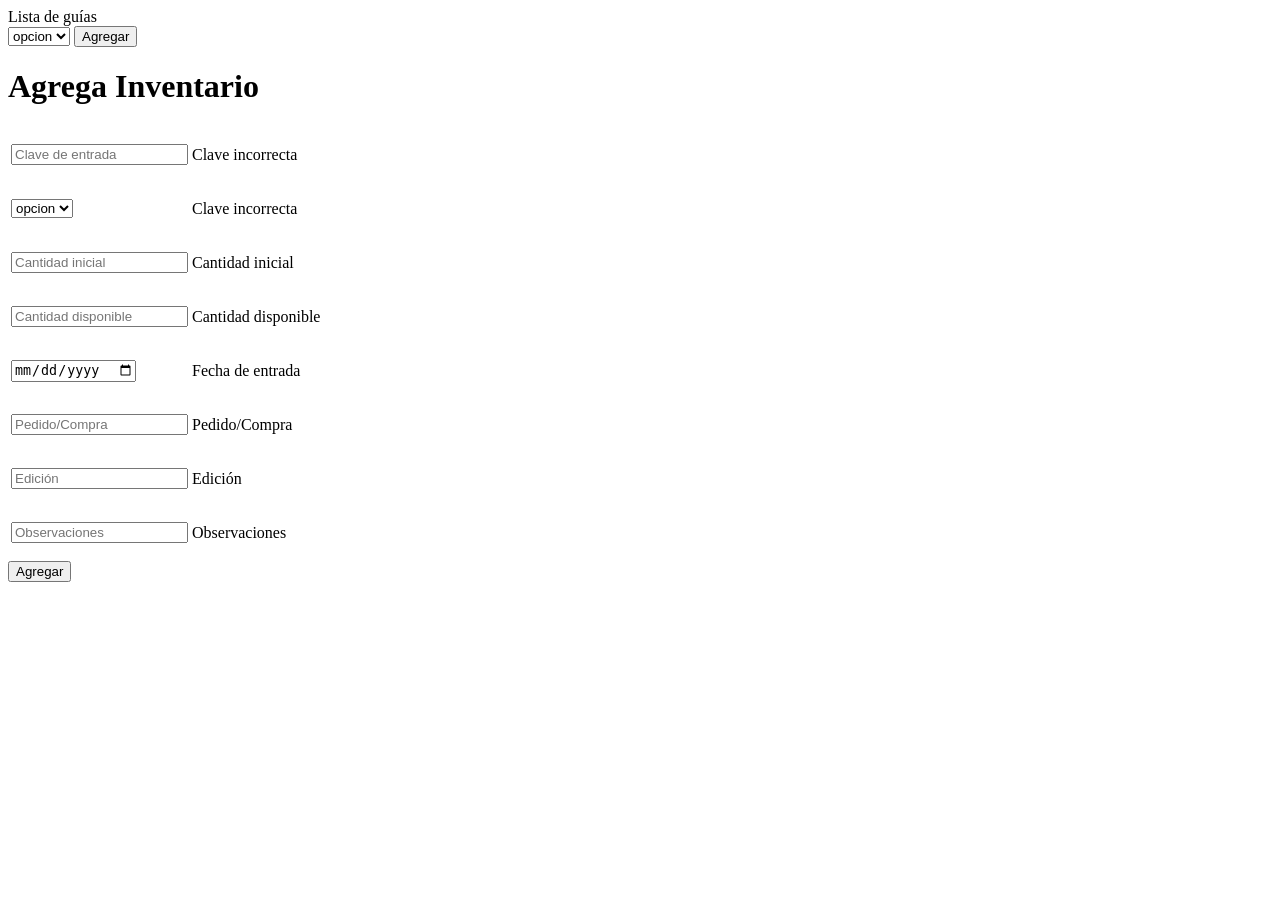
==== src/main/resources/templates/addInventario.html @ 97ec0f81 "incluye correcciones en fechas y listas desplegables" ====
<!doctype html>
<html lang="en-US" xmlns:th="http://www.thymeleaf.org" xmlns="http://www.w3.org/1999/html">
<head th:replace="layout :: site-head">
    <meta charset="utf-8"></meta>
    <meta http-equiv="Content-Type" content="text/html"></meta>
    <title>Agrega Inventario</title>
</head>
<body>
<header th:replace="layout :: site-header"/>
<div th:replace="layout :: lista-guias">
    Lista de guías
</div>
<!-- form de PRUEBA -->
<form action="#" th:action="@{/inventario/addInventario}" th:object="${inventarioE}" method="post">
    <select th:field="${inventarioE.tipoGuia}">
        <option th:each="tipoGuiaG : ${todosTiposGuia}"
                th:value="${tipoGuiaG.tipoGuia}"
                th:text="${tipoGuiaG.tipoGuia + '-'+ tipoGuiaG.nombreGuia}">opcion
        </option>
    </select>
    <input type="submit" value="Agregar"/>
</form>

<div class="container">
    <h1>Agrega Inventario</h1>
    <form action="#" th:action="@{/inventario/addInventario}" th:object="${inventarioE}" method="post">
        <table>
            <tr>
                <td>
                    <input type="text" th:field="${inventarioE.claveEntrada}" placeholder="Clave de entrada"/>
                </td>
                <td>
                    <p th:if="${#fields.hasErrors('claveEntrada')}" th:errors="*{claveEntrada}">Clave incorrecta</p>
                </td>
            </tr>
            <tr>
                <!-- <td>
                    <input type="text" th:field="${inventarioE.tipoGuia}" placeholder="Tipo de guía"/>

                </td> -->
                <td>
                <select th:field="${inventarioE.tipoGuia}">
                    <option th:each="tipoGuiaG : ${todosTiposGuia}"
                            th:value="${tipoGuiaG.tipoGuia}"
                            th:text="${tipoGuiaG.tipoGuia + '-'+ tipoGuiaG.nombreGuia}">opcion
                    </option>
                </select>
                </td>
                <td>
                    <p th:if="${#fields.hasErrors('tipoGuia')}" th:errors="*{tipoGuia}">Clave incorrecta</p>
                </td>
            </tr>
            <tr>
                <td>
                    <input type="text" th:field="${inventarioE.cantidadInicial}" placeholder="Cantidad inicial"/>
                </td>
                <td>
                    <p th:if="${#fields.hasErrors('cantidadInicial')}" th:errors="*{cantidadInicial}">Cantidad
                        inicial</p>
                </td>
            </tr>
            <tr>
                <td>
                    <input type="text" th:field="${inventarioE.cantidadDisponible}" placeholder="Cantidad disponible"/>
                </td>
                <td>
                    <p th:if="${#fields.hasErrors('cantidadDisponible')}" th:errors="*{cantidadDisponible}">Cantidad
                        disponible</p>
                </td>
            </tr>
            <tr>
                <td>
                    <input type="date" th:field="${inventarioE.fechaEntrada}" placeholder="Fecha de entrada"/>
                </td>
                <td>
                    <p th:if="${#fields.hasErrors('fechaEntrada')}" th:errors="*{fechaEntrada}">Fecha de entrada</p>
                </td>
            </tr>
            <tr>
                <td>
                    <input type="text" th:field="${inventarioE.pedidoCompra}" placeholder="Pedido/Compra"/>
                </td>
                <td>
                    <p th:if="${#fields.hasErrors('pedidoCompra')}" th:errors="*{pedidoCompra}">Pedido/Compra</p>
                </td>
            </tr>
            <tr>
                <td>
                    <input type="text" th:field="${inventarioE.edicion}" placeholder="Edición"/>
                </td>
                <td>
                    <p th:if="${#fields.hasErrors('edicion')}" th:errors="*{edicion}">Edición</p>
                </td>
            </tr>
            <tr>
                <td>
                    <input type="text" th:field="${inventarioE.observaciones}" placeholder="Observaciones"/>

                </td>
                <td>
                    <p th:if="${#fields.hasErrors('observaciones')}" th:errors="*{observaciones}">Observaciones</p>
                </td>
            </tr>
        </table>
        <!--     <p th:text="${#date.format(*{created},'yyyy-MM-dd')}"></p>  -->
        <input type="submit" value="Agregar"/>
    </form>
</div>
<footer th:replace="layout :: site-footer"/>
</body>
</html>
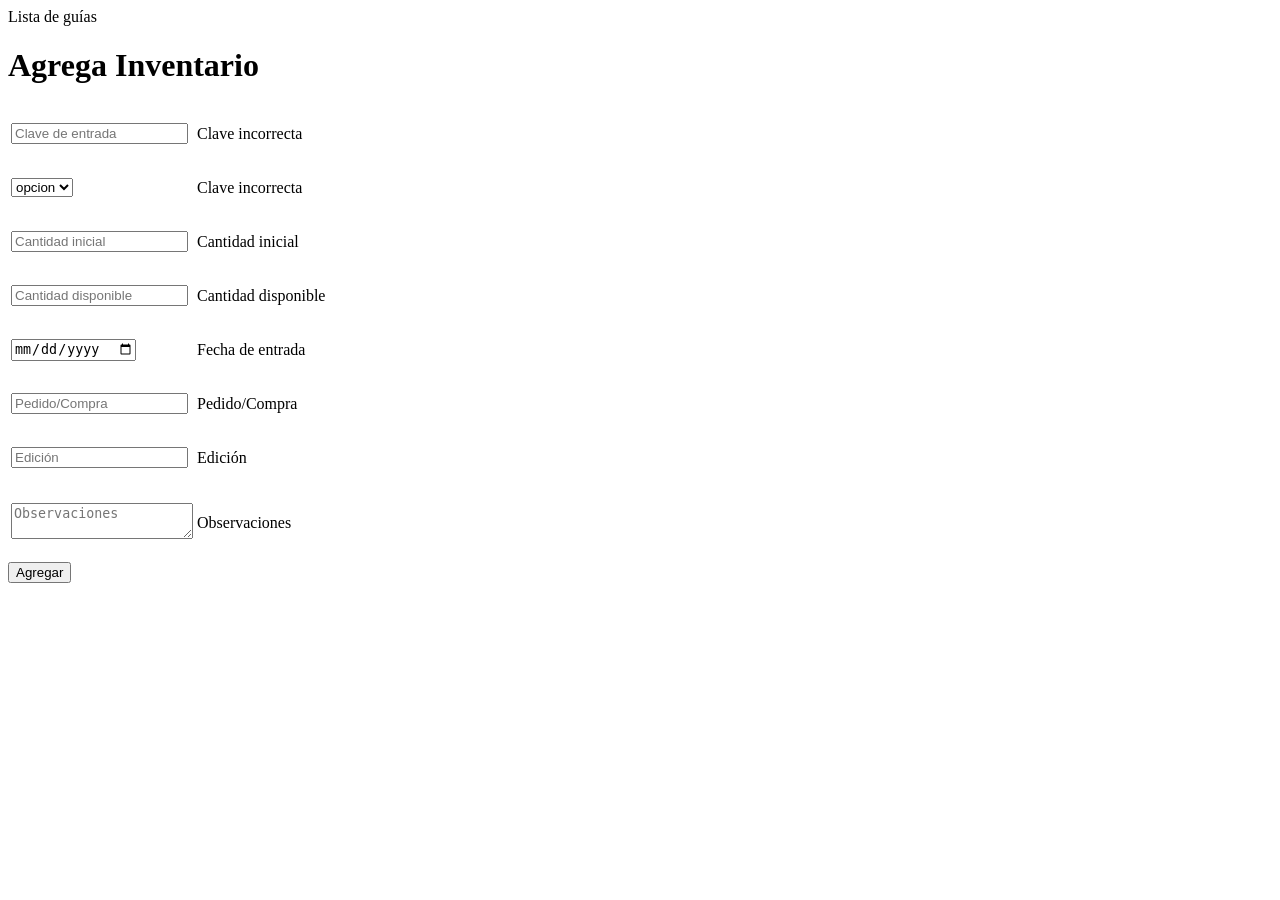
==== commit d937bfe5: "ok" ====
--- a/src/main/resources/templates/addInventario.html
+++ b/src/main/resources/templates/addInventario.html
@@ -7,19 +7,9 @@
 </head>
 <body>
 <header th:replace="layout :: site-header"/>
-<div th:replace="layout :: lista-guias">
+<div th:replace="layout :: lista-inventario">
     Lista de guías
 </div>
-<!-- form de PRUEBA -->
-<form action="#" th:action="@{/inventario/addInventario}" th:object="${inventarioE}" method="post">
-    <select th:field="${inventarioE.tipoGuia}">
-        <option th:each="tipoGuiaG : ${todosTiposGuia}"
-                th:value="${tipoGuiaG.tipoGuia}"
-                th:text="${tipoGuiaG.tipoGuia + '-'+ tipoGuiaG.nombreGuia}">opcion
-        </option>
-    </select>
-    <input type="submit" value="Agregar"/>
-</form>
 
 <div class="container">
     <h1>Agrega Inventario</h1>
@@ -34,17 +24,13 @@
                 </td>
             </tr>
             <tr>
-                <!-- <td>
-                    <input type="text" th:field="${inventarioE.tipoGuia}" placeholder="Tipo de guía"/>
-
-                </td> -->
                 <td>
-                <select th:field="${inventarioE.tipoGuia}">
-                    <option th:each="tipoGuiaG : ${todosTiposGuia}"
-                            th:value="${tipoGuiaG.tipoGuia}"
-                            th:text="${tipoGuiaG.tipoGuia + '-'+ tipoGuiaG.nombreGuia}">opcion
-                    </option>
-                </select>
+                    <select th:field="${inventarioE.tipoGuia}">
+                        <option th:each="tipoGuiaG : ${todosTiposGuia}"
+                                th:value="${tipoGuiaG.tipoGuia}"
+                                th:text="${tipoGuiaG.tipoGuia + '-'+ tipoGuiaG.nombreGuia}">opcion
+                        </option>
+                    </select>
                 </td>
                 <td>
                     <p th:if="${#fields.hasErrors('tipoGuia')}" th:errors="*{tipoGuia}">Clave incorrecta</p>
@@ -94,8 +80,7 @@
             </tr>
             <tr>
                 <td>
-                    <input type="text" th:field="${inventarioE.observaciones}" placeholder="Observaciones"/>
-
+                    <p><textarea th:field="*{observaciones}" placeholder="Observaciones"></textarea></p>
                 </td>
                 <td>
                     <p th:if="${#fields.hasErrors('observaciones')}" th:errors="*{observaciones}">Observaciones</p>
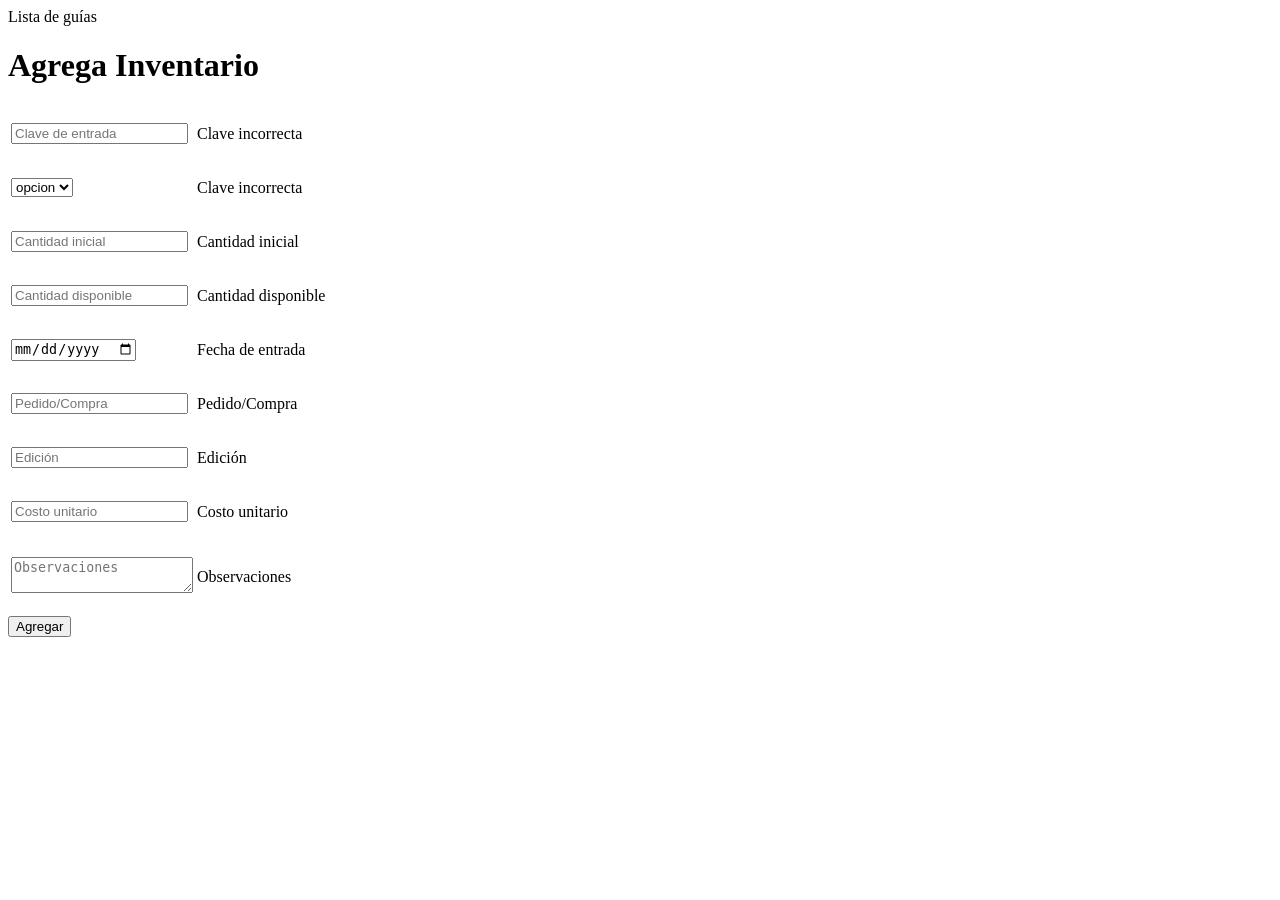
==== commit 636ec4ce: "modificada one to many inventario adds" ====
--- a/src/main/resources/templates/addInventario.html
+++ b/src/main/resources/templates/addInventario.html
@@ -80,6 +80,14 @@
             </tr>
             <tr>
                 <td>
+                    <input type="text" th:field="${inventarioE.costoUnitario}" placeholder="Costo unitario"/>
+                </td>
+                <td>
+                    <p th:if="${#fields.hasErrors('costoUnitario')}" th:errors="*{costoUnitario}">Costo unitario</p>
+                </td>
+            </tr>
+            <tr>
+                <td>
                     <p><textarea th:field="*{observaciones}" placeholder="Observaciones"></textarea></p>
                 </td>
                 <td>
